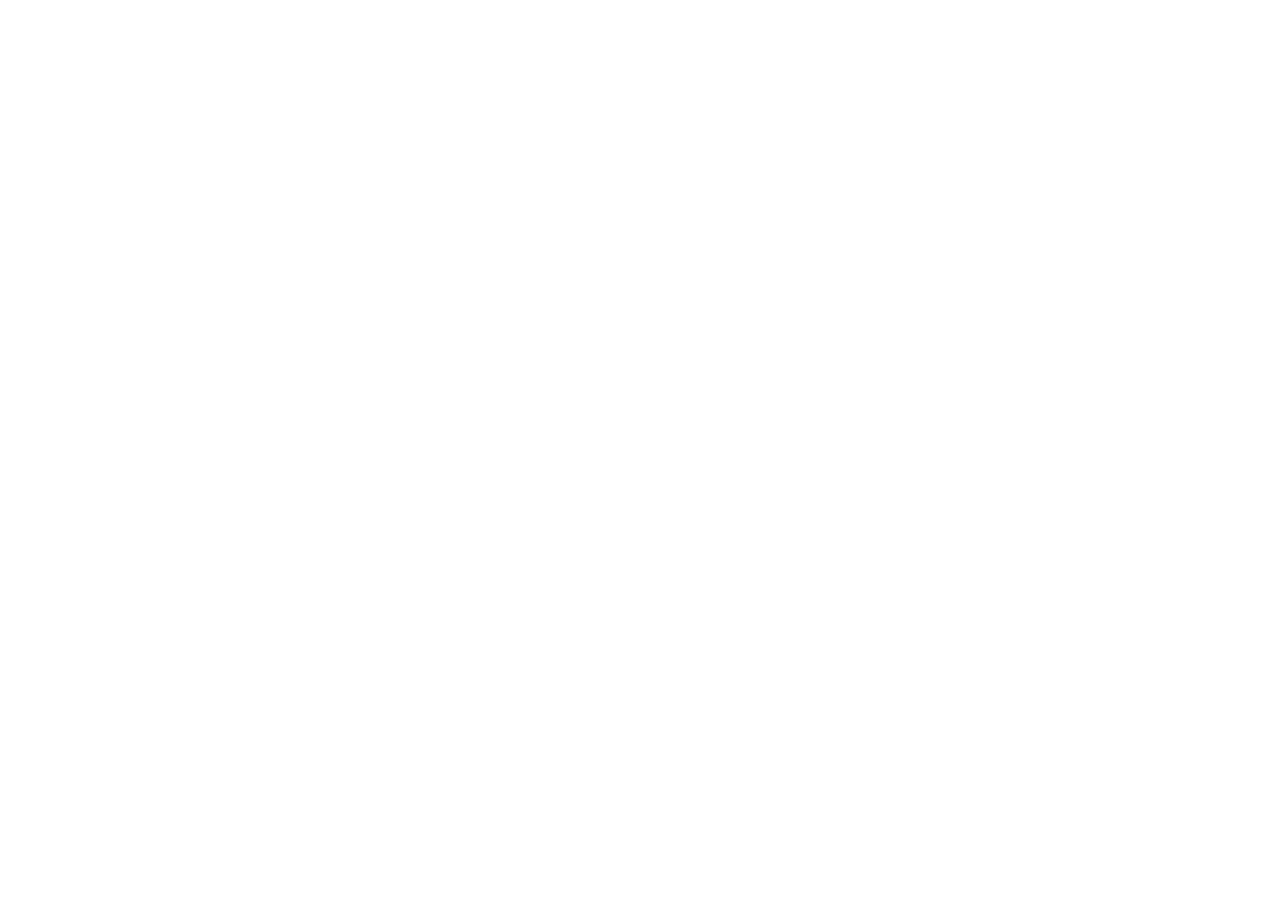
==== index.html @ 83d7dd84 "Created index.html" ====
<!DOCTYPE html>
<html lang="en">

<head>
    <meta charset="UTF-8">
    <meta http-equiv="X-UA-Compatible" content="IE=edge">
    <meta name="viewport" content="width=device-width, initial-scale=1.0">
    <title>Document</title>
</head>

<body>

</body>

</html>
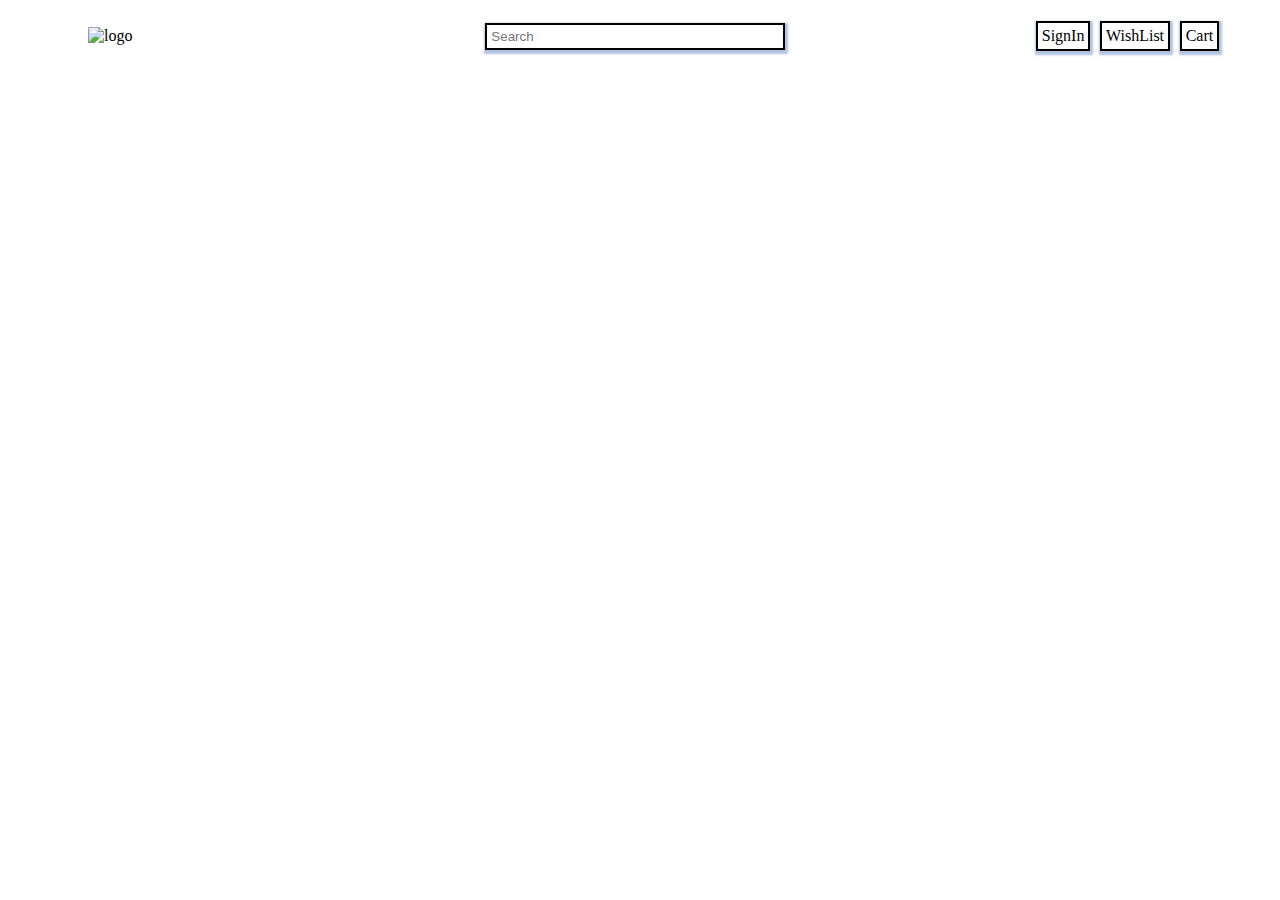
==== commit 1863fb62: "signup-signin-navbar_component" ====
--- a/index.html
+++ b/index.html
@@ -5,11 +5,27 @@
     <meta charset="UTF-8">
     <meta http-equiv="X-UA-Compatible" content="IE=edge">
     <meta name="viewport" content="width=device-width, initial-scale=1.0">
-    <title>Document</title>
+    <title>geekbuying</title>
+    <link rel="stylesheet" href="../styles/nav-bar.css">
+    <style>
+        body {
+            width: 1200px;
+            margin: auto;
+        }
+    </style>
 </head>
 
 <body>
+    <div id="nav-bar-container"></div>
 
+    <script type="module">
+        import navBar from "/components/navbar.js";
+        const navbar = document.getElementById("nav-bar-container");
+        navbar.innerHTML = navBar();
+        if (JSON.parse(localStorage.getItem("isLoggedIn"))) {
+            document.getElementById("profile").innerText = JSON.parse(localStorage.getItem("person")).name.split(' ')[0];
+        }
+    </script>
 </body>
 
 </html>--- a/styles/nav-bar.css
+++ b/styles/nav-bar.css
@@ -0,0 +1,50 @@
+.nav-bar {
+  margin: 0 1rem;
+  display: flex;
+  justify-content: space-between;
+  align-items: baseline;
+}
+
+#logo-container {
+  width: 200px;
+  display: flex;
+  align-items: center;
+}
+
+#logo-container img {
+  width: 100%;
+  height: 35px;
+}
+
+.nav-bar > div {
+  display: flex;
+  align-items: baseline;
+}
+
+.nav-bar > div > ul {
+  display: flex;
+  list-style-type: none;
+}
+
+.left > div > input,
+.nav-bar > div > ul > li {
+  margin: 0.3rem;
+  padding: 0.25rem;
+  border: 2px solid black;
+  box-shadow: 1px 2px 2px 2px lightsteelblue;
+}
+
+.left {
+  display: flex;
+}
+
+.left div {
+  margin: 0 1rem;
+  padding: 1rem;
+}
+
+.left > div > input {
+  align-self: baseline;
+  width: 300px;
+  margin-left: 10em;
+}
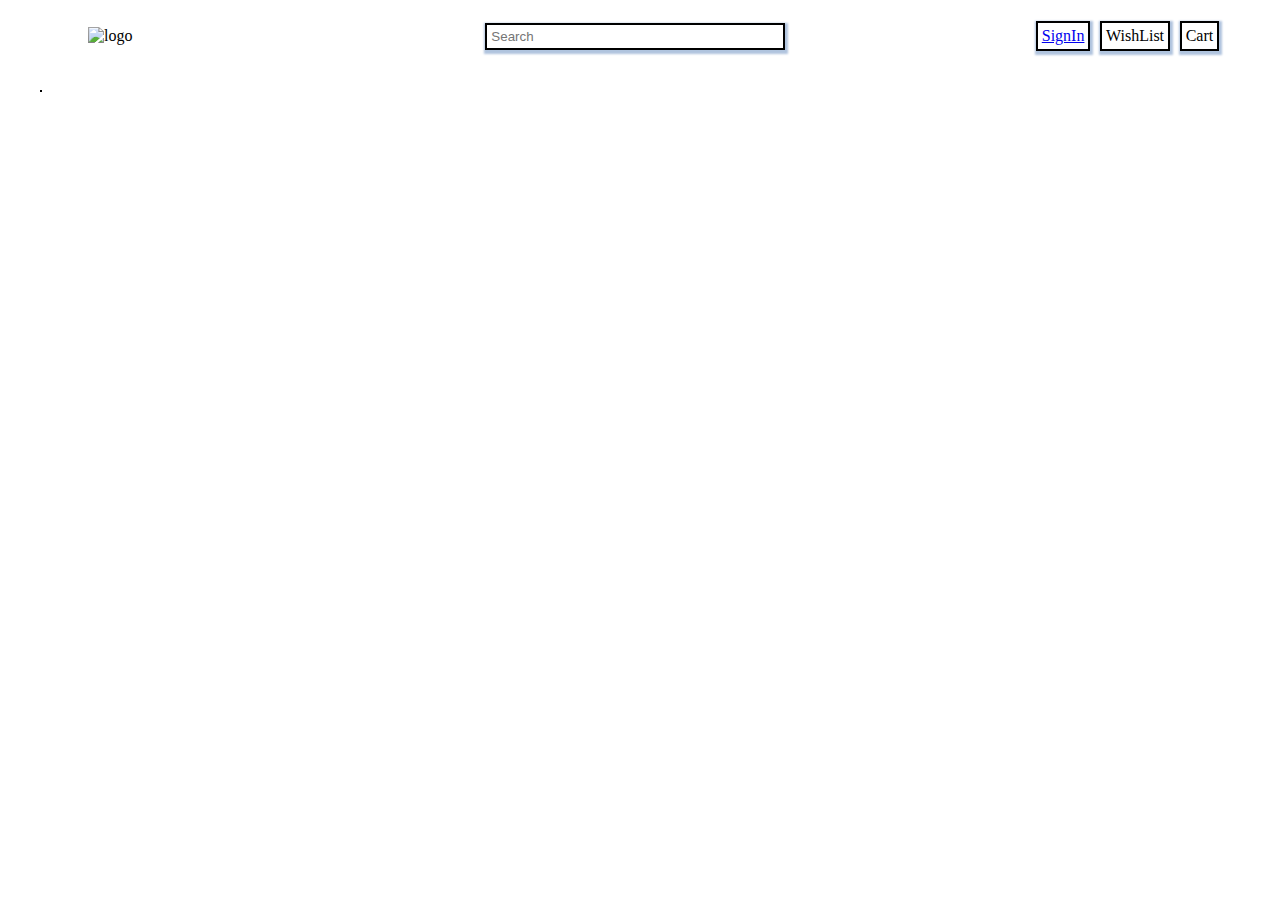
==== commit 82454818: "carousel" ====
--- a/index.html
+++ b/index.html
@@ -18,6 +18,13 @@
 <body>
     <div id="nav-bar-container"></div>
 
+    <div id="landing-page">
+        <div id="carousel">
+            <img src="" alt="" id="carousel-image" style="border: 1px solid black;">
+        </div>
+    </div>
+
+
     <script type="module">
         import navBar from "/components/navbar.js";
         const navbar = document.getElementById("nav-bar-container");
@@ -26,6 +33,9 @@
             document.getElementById("profile").innerText = JSON.parse(localStorage.getItem("person")).name.split(' ')[0];
         }
     </script>
+
+    <script src="/javascript/carousel.js"></script>
+    <script src="/javascript/collage.js"></script>
 </body>
 
 </html>